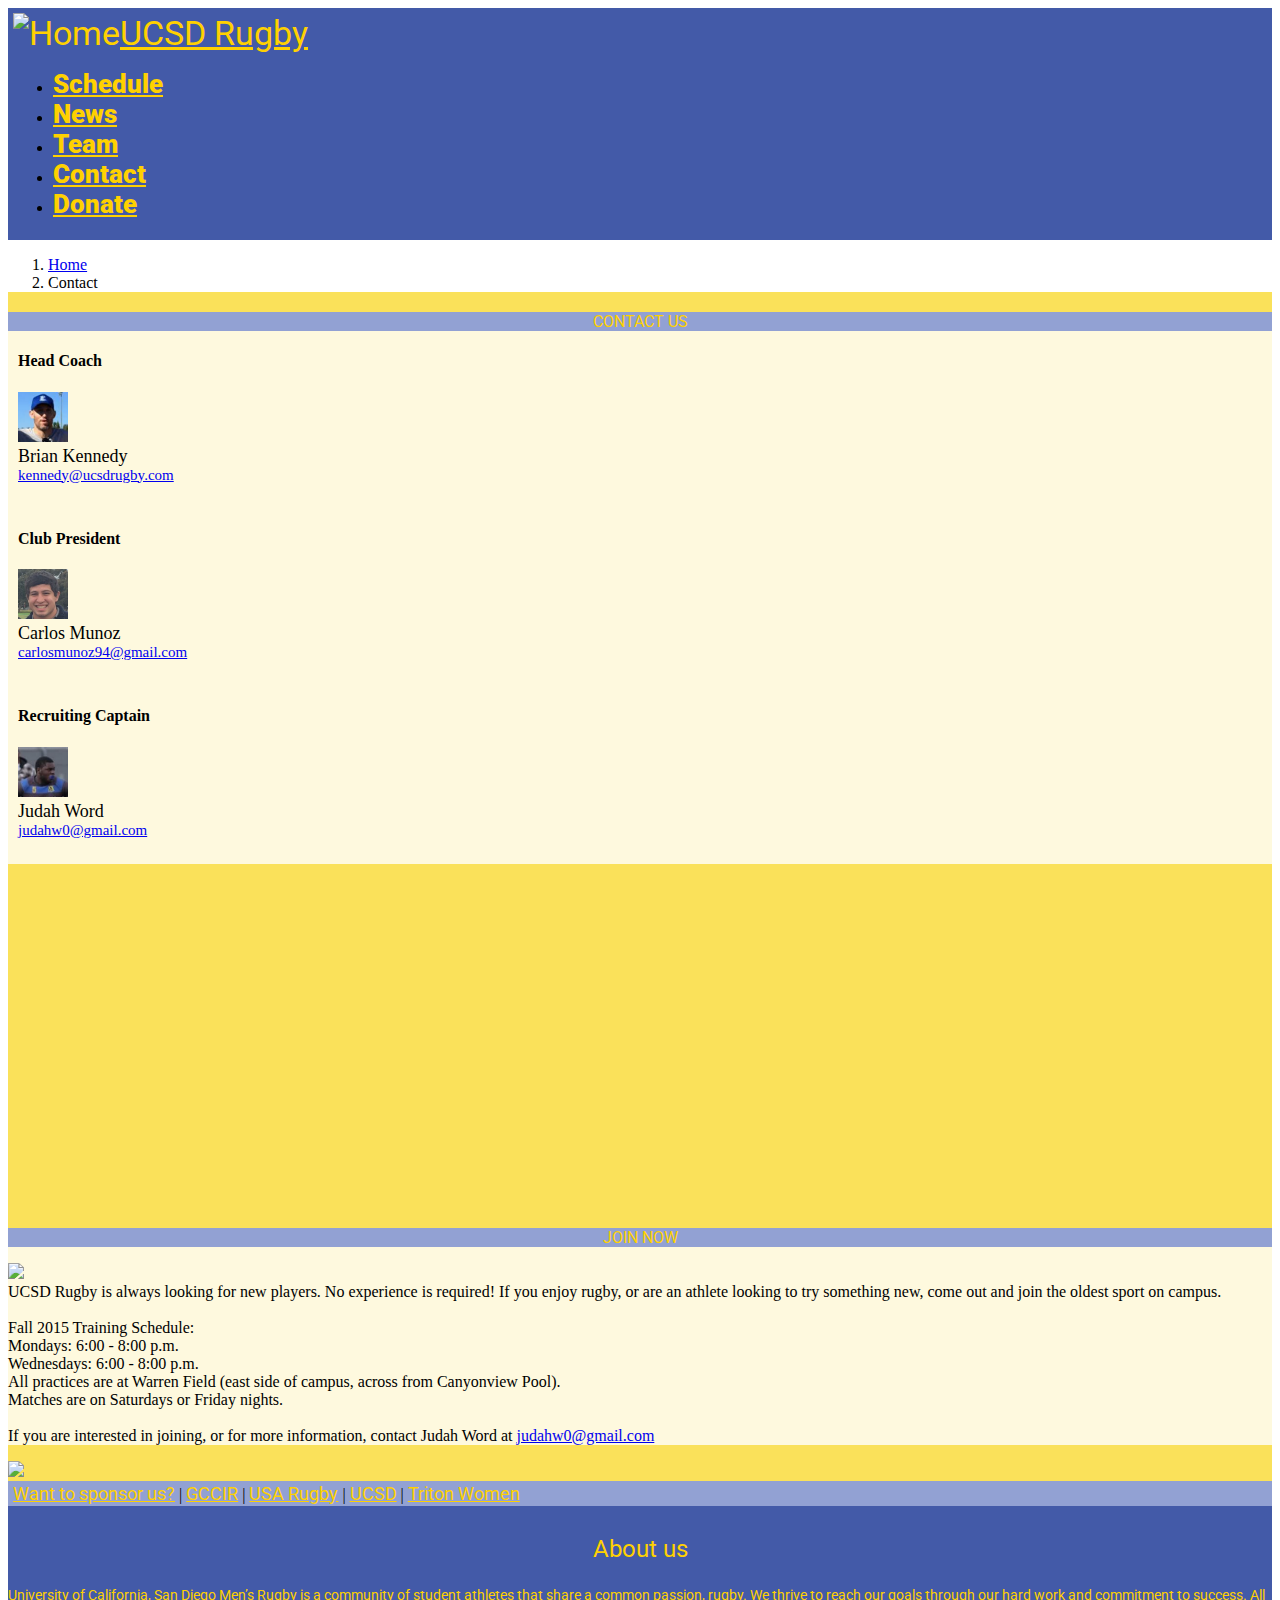
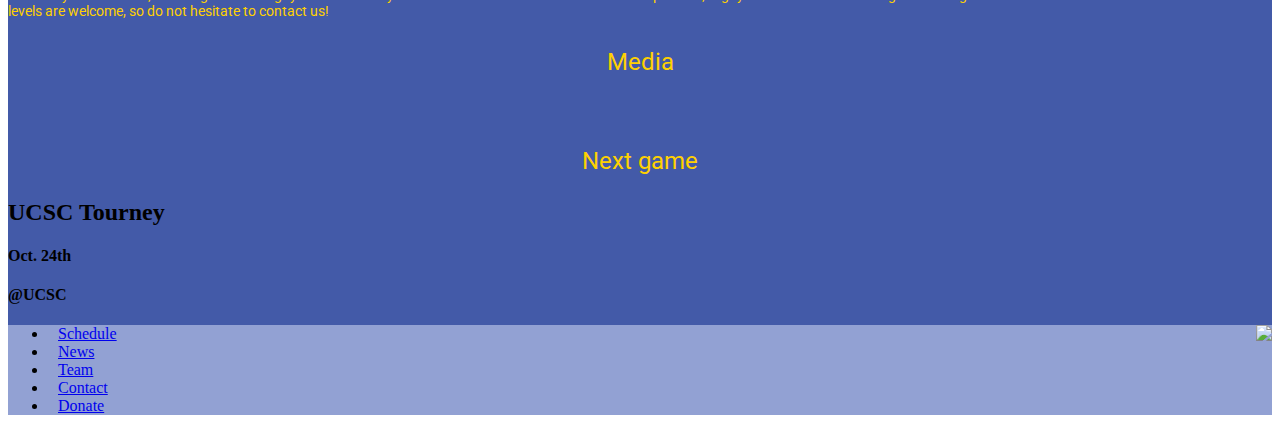
==== contact.html @ f321ee12 "uddate before UCSC tourney" ====
<!DOCTYPE html>
<html lang="en">
    <head>
        <meta charset="utf-8">
        <meta http-equiv="X-UA-Compatible" content="IE=edge">
        <meta name="viewport" content="width=device-width, initial-scale=1">
        <meta name="description" content="UCSD Rugby">
        <meta name="author" content="Pierre Karpov">
        <link rel="icon" href="./img/favicon.ico">
        
        <!-- CSS -->
        <link href="./css/main.css" rel="stylesheet">
        
        <!-- Bootstrap core CSS -->
        <link href="./css/bootstrap.min.css" rel="stylesheet">
        <link href="./css/contact.css" rel="stylesheet">
        
        <!-- Font Awesome icons-->
        <link rel="stylesheet" href="./css/font-awesome-4.2.0/css/font-awesome.min.css">
        
        <!-- Google fonts-->
        <link href='https://fonts.googleapis.com/css?family=Roboto:400,900italic' rel='stylesheet' type='text/css'>
        <title>UCSD Rugby</title>
    </head>
    <body>
        <!-- TOP NAV BAR -->
        <nav class="navbar navbar-default" id="main_nav_bar" role="navigation">
            <div class="container-fluid">
                <!-- bg color: style="background-color: #435AA8;" -->
                <div id="top_nav_top_row" class="row clearfix">
                    <a class="navbar-nav"  id="top_nav_logo_text" href="./index.html">
                        <img id="top_nav_logo" style="vertical-align:middle;" src="./img/ucsdLogoTransBig.gif" alt="Home"/>UCSD Rugby</a>

                    <div class="pull-right">
                        <ul class="nav navbar-nav">
                            <li><a class="nav_links_top active" href="./schedule.html">Schedule</a></li> 
                            <li><a class="nav_links_top" href="./news.html">News</a></li>
                            <li><a class="nav_links_top" href="./team.html">Team</a></li>
                            <li><a class="nav_links_top" href="./contact.html">Contact</a></li>
                            <li><a class="nav_links_top" target="_blank" href="http://www.active.com/donate/ucsdrugby">Donate</a></li>
                        </ul>
                    </div>
                </div>
            </div>
        </nav>
        
        <!-- BREADCRUMB -->
        
        <div class="container-fluid">
            <div class="row" style="height: 36px;">
                <div class="col-sm=12">
                    <ol id="breadcrsumb_bar" class="breadcrumb">
                        <li><a href="./index.html">Home</a></li>
                        <li class="active">Contact</li>
                    </ol>
                </div>
            </div>
        </div>
        
        <!-- MAIN DIV -->
        <div id="main_div" class="container-fluid">
            <div class="row">
                <!-- LEFT COL -->
                <div class="col-sm-3">
                    <div class="panel panel-default transparent_panel">
                        <div class="panel-heading panel_header_custom">CONTACT US</div>
                        <div class="panel-body">
                            <div class="container-fluid">
                                <div class="contact_div row">
                                    <div class="row contact_title"><h4><strong>Head Coach</strong></h4></div>
                                    <div class="col-sm-3 contact_pic_container">
                                        <img class="contact_pic" src="./img/kennedy_pic.png"/>
                                    </div>
                                    <div class="col-sm-9">
                                        <div class="row contact_name">Brian Kennedy</div>
                                        <div class="row contact_email"><a href="mailto:kennedy@ucsdrugby.com">kennedy@ucsdrugby.com</a></div>
                                    </div>
                                    
                                </div>
                                <div class="contact_div row">
                                    <div class="row contact_title"><h4><strong>Club President</strong></h4></div>
                                    <div class="col-sm-3 contact_pic_container">
                                        <img class="contact_pic" src="./img/carlos_pic.png"/>
                                    </div>
                                    <div class="col-sm-9">
                                        <div class="row contact_name">Carlos Munoz</div>
                                        <div class="row contact_email"><a href="mailto:carlosmunoz94@gmail.com">carlosmunoz94@gmail.com</a></div>
                                    </div>
                                    
                                </div>
                                <div class="contact_div row">
                                    <div class="row contact_title"><h4><strong>Recruiting Captain</strong></h4></div>
                                    <div class="col-sm-3 contact_pic_container">
                                        <img class="contact_pic" src="./img/judah_pic.png"/>
                                    </div>
                                    <div class="col-sm-9">
                                        <div class="row contact_name">Judah Word</div>
                                        <div class="row contact_email"><a href="mailto:judahw0@gmail.com">judahw0@gmail.com</a></div>
                                    </div>
                                </div>
                            </div>
                        </div>
                    </div>
                </div>
                <!-- MAIN COL -->
                <div class="col-sm-6">
                    <div class="row" id="contact_map">
                        <!--<img src="./img/map.png"/>-->
                        <iframe width="620" height="360" frameborder="0" style="border:0"
src="https://www.google.com/maps/embed/v1/place?q=Warren+Field,+Voigt+Drive,+La+Jolla,+CA,+United+States&key=AIzaSyDX2gKhzatdN5cWy50T5VkdsTJZK_wyHus" allowfullscreen></iframe>
                    </div>
                    <div class="row">
                        <div  class="panel panel-default transparent_panel" id="contact_how_to_join">
                            <div class="panel-heading panel_header_custom">JOIN NOW</div>
                            <div class="panel-body">
                                <p><img src="./img/lead_article_img.png"/><br/>UCSD Rugby is always looking for new players. No experience is required! If you enjoy rugby, or are an athlete looking to try something new, come out and join the oldest sport on campus.<br/><br/>
Fall 2015 Training Schedule:<br/>
Mondays: 6:00 - 8:00 p.m. <br/>
Wednesdays: 6:00 - 8:00 p.m. <br/>
All practices are at Warren Field (east side of campus, across from Canyonview Pool).<br/>
Matches are on Saturdays or Friday nights.<br/><br/>
If you are interested in joining, or for more information, contact Judah Word at <a href="mailto:judahw0@gmail.com">judahw0@gmail.com</a></p>
                            </div>
                        </div>
                    </div>
                </div>
                <!-- RIGHT COL -->
                <div class="col-sm-3" id="contact_right_col">
                    <img src="./img/GraduationMashup.png"/>
                </div>
            </div>
        </div>
        
        <!-- FOOTER -->
        <div id="footer" class="container-fluid">
            <div class="row" id="footer_links"><a href="mailto:carlosmunoz94@gmail.com">Want to sponsor us?</a>   |   <a href="http://gccir.com/GCCIR/">GCCIR</a>   |   <a href="http://www.usarugby.org">USA Rugby</a>   |   <a href="http://www.ucsd.edu">UCSD</a>   |   <a href="http://sportsclubs.ucsd.edu/sports/teams/rugbyw/">Triton Women</a> </div>
            <div class="row">
                <div class="col-sm-4">
                    <h3>About us</h3>
                    <p>University of California, San Diego Men’s Rugby is a community of student athletes that share a common passion, rugby. We thrive to reach our goals through our hard work and commitment to success. All levels are welcome, so do not hesitate to contact us!</p>
                </div>
                <div class="col-sm-4">
                    <h3>Media</h3>
                    <div id="social_media_div" class="col-sm-12"> <!-- TODO: link to social media -->
                        <a href="https://www.facebook.com/ucsdmenrugby?fref=ts">
                            <i class="fa fa-facebook-square fa-5x"></i>
                        </a>
                        <a href="https://twitter.com/ucsdmenrugby">
                            <i class="fa fa-twitter-square fa-5x"></i>
                        </a>
                        <a href="mailto:carlosmunoz94@gmail.com">
                            <i class="fa fa-envelope fa-5x"></i>
                        </a>
                        <a href="https://instagram.com/ucsdmenrugby/">
                            <i class="fa fa-instagram fa-5x"></i>
                        </a>
                    </div>
                </div>
                <div class="col-sm-4">
                    <h3>Next game</h3>
                    <div class="container-fluid">
                        <div class="row">
                            <div class="col-sm-8"> 
                                <h2>UCSC Tourney</h2>
                                <h4>Oct. 24th</h4>
                                <h4>@UCSC</h4>
                            </div>
                            <div id="fixuture_team_logo_bot" class="col-sm-4">
                                <img id="fixuture_team_logo_bot"  src="./img/UCSC.jpg"/>
                            </div>
                        </div>
                    </div>
                </div>
            </div>
            <div class="row">
                <!-- BOT NAV BAR -->
                <nav class="navbar navbar-default" id="bot_nav_bar" role="navigation">
                    <div class="container-fluid">
                        <!-- bg color: style="background-color: #435AA8;" -->
                        <div id="bot_nav_top_row" class="row clearfix">
                            <div class="pull-right">
                                <ul class="nav navbar-nav">
                                    <li><a href="./schedule.html">Schedule</a></li> 
                                    <li><a href="./news.html">News</a></li>
                                    <li><a href="./team.html">Team</a></li>
                                    <li><a href="./contact.html">Contact</a></li>
                                    <li><a target="_blank" href="http://www.active.com/donate/ucsdrugby">Donate</a></li>
                                </ul>
                            </div>
                        </div>
                    </div>
                </nav>
            </div>
        </div>
        
        <!-- Bootstrap core JavaScript
        ================================================== -->
        <!-- Placed at the end of the document so the pages load faster -->
        <script src="./js/jquery.js"></script>
        <script src="./js/bootstrap.min.js"></script>
    </body>
</html>
---- css/main.css ----
.nav_links_top {
    font-family: 'Roboto', sans-serif;
    color: #FFD100 !important;
    font-size: 26px;
    font-weight: 900;
}

.nav_links_top:hover {
    color: #FFB300 !important;
}


#top_nav_logo_text {
    font-family: 'Roboto', sans-serif;
    color: #FFD100 !important;
    font-size: 34px;
    font-weight: 1200;
}

#top_nav_logo_text:hover {
    text-decoration: none;
    color: #FFB300 !important;
}

#breadcrumb_bar {
    margin-bottom: 0px;
}

#main_nav_bar {
    border: none;
    margin: 0px;
}

#top_nav_top_row {
    padding: 5px;
    background-color: #435AA8;
}

#top_nav_logo {
    height: 50px;
    width: auto;
    float: left;
    overflow: hidden;
}

#main_div {
    margin: 0px;
    padding-top: 20px;
    background-color: #FAE15A ;
}

#fixuture_team_logo_top {
    padding: 0px;
}

#fixuture_team_logo_top img{
    height: 60px;
    width: auto;
    float: right;
    overflow: hidden;
}

.standings_points {
    text-align: right;
}

.standings_team_icon {
    height: 25px;
    width: auto;
    float: left;
    overflow: hidden;
    margin-right: 5px;
}

.contact_div {
    padding: 0px 10px 25px 10px;
}

.contact_pic_container {
    padding: 0px !important;
}
.contact_pic{
    overflow: hidden;
    height: 50px;
    width: auto;
    padding-left: 0px !important;
}

.contact_name {
    font-size: 18px;
}

.contact_email {
    font-size: 15px;
}

#map_img {
    width: 250px;
    height: auto;
    float: left;
    overflow: hidden;
    margin: 0px;
    padding-right: 15px;
}


#lead_article_home_page {
    margin-top: 20px;
}


#lead_article_home_page h1 {
    font-size: 40px;
    font-family: 'Roboto', sans-serif;
    font-weight: 900;
}

.lead_article_img_container {
    height: 200px;
    width: auto;
    overflow: hidden;
    float: right;
    margin: 10px;
}

#lead_article_p {
    font-size: 20px;
    font-family: 'Roboto', sans-serif;
}

#footer {
    background-color: #435AA8;
}

#footer h3 {
    color: #FFD100;
    font-family: 'Roboto', sans-serif;
    font-size: 24px;
    font-weight: normal;
    text-align: center;
    padding-top: 5px
}

#footer p {
    color: #FFD100;
    font-family: 'Roboto', sans-serif;
    font-size: 14px;
    font-weight: normal;
    
}

#footer_links {
    background-color: #92A1D3;
    padding: 2px 5px 2px 5px;
}

#footer_links a {
    color: #FFD100;
    font-family: 'Roboto', sans-serif;
    font-size: 18px;
    font-weight: normal;
}

#footer_links a:hover {
    color: #FFB300;
    text-decoration: none !important;
}

#social_media_div {
    padding-left: 50px;
}

#social_media_div i {
    margin: 5px;
    color: #FFD100;
}

#social_media_div i:hover {
    color: #FFB300;
    text-decoration: none !important;
}

#bot_nav_bar {
    margin-bottom: 0px;
    border: none;
    background-color: #92A1D3;
}

#bot_nav_top_row {
    padding: 0px;
    background-color: #92A1D3;
}

#bot_nav_top_row a {
    padding: 10px;
}

#fixuture_team_logo_bot {
    padding: 0px;
}

#fixuture_team_logo_bot img {
    height: 100px;
    width: auto;
    float: right;
    overflow: hidden;
}

.transparent_panel {
    background-color:rgba(255,255,255,0.8) !important;
}

.panel_header_custom {
    background-color: #92A1D3 !important;
    font-family: 'Roboto', sans-serif;
    color: #FFD100 !important;
    font-size: 16px;
    font-weight: 400;
    text-align: center;
}
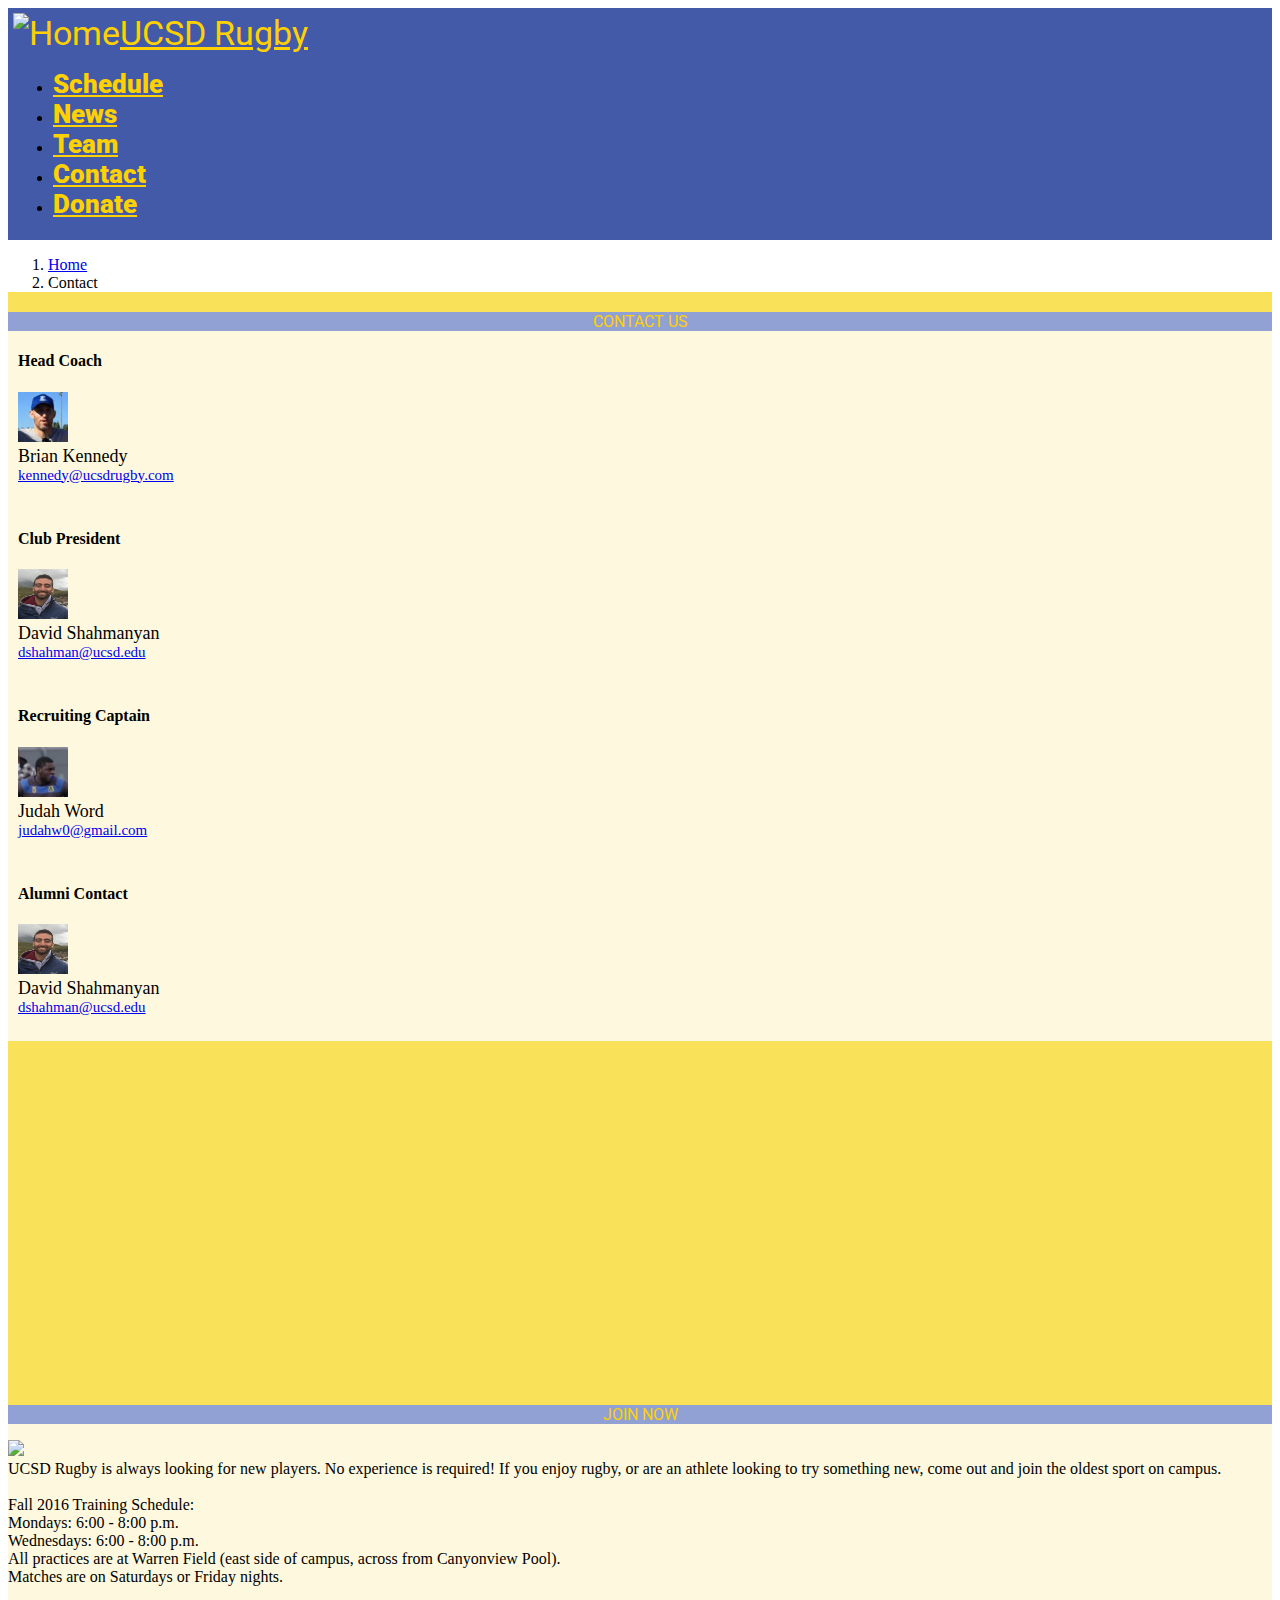
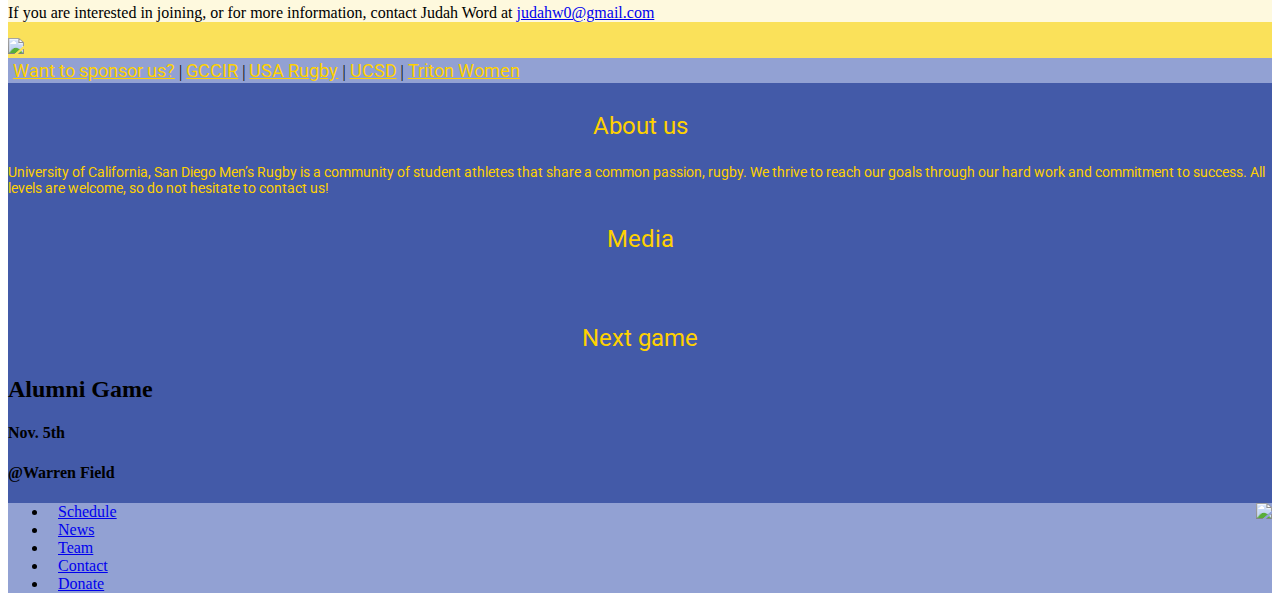
==== commit f25f9201: "updated before alumni game 11/05/16" ====
--- a/contact.html
+++ b/contact.html
@@ -1,203 +1,217 @@
-
 <!DOCTYPE html>
 <html lang="en">
-    <head>
-        <meta charset="utf-8">
-        <meta http-equiv="X-UA-Compatible" content="IE=edge">
-        <meta name="viewport" content="width=device-width, initial-scale=1">
-        <meta name="description" content="UCSD Rugby">
-        <meta name="author" content="Pierre Karpov">
-        <link rel="icon" href="./img/favicon.ico">
-        
-        <!-- CSS -->
-        <link href="./css/main.css" rel="stylesheet">
-        
-        <!-- Bootstrap core CSS -->
-        <link href="./css/bootstrap.min.css" rel="stylesheet">
-        <link href="./css/contact.css" rel="stylesheet">
-        
-        <!-- Font Awesome icons-->
-        <link rel="stylesheet" href="./css/font-awesome-4.2.0/css/font-awesome.min.css">
-        
-        <!-- Google fonts-->
-        <link href='https://fonts.googleapis.com/css?family=Roboto:400,900italic' rel='stylesheet' type='text/css'>
-        <title>UCSD Rugby</title>
-    </head>
-    <body>
-        <!-- TOP NAV BAR -->
-        <nav class="navbar navbar-default" id="main_nav_bar" role="navigation">
-            <div class="container-fluid">
-                <!-- bg color: style="background-color: #435AA8;" -->
-                <div id="top_nav_top_row" class="row clearfix">
-                    <a class="navbar-nav"  id="top_nav_logo_text" href="./index.html">
-                        <img id="top_nav_logo" style="vertical-align:middle;" src="./img/ucsdLogoTransBig.gif" alt="Home"/>UCSD Rugby</a>
-
-                    <div class="pull-right">
-                        <ul class="nav navbar-nav">
-                            <li><a class="nav_links_top active" href="./schedule.html">Schedule</a></li> 
-                            <li><a class="nav_links_top" href="./news.html">News</a></li>
-                            <li><a class="nav_links_top" href="./team.html">Team</a></li>
-                            <li><a class="nav_links_top" href="./contact.html">Contact</a></li>
-                            <li><a class="nav_links_top" target="_blank" href="http://www.active.com/donate/ucsdrugby">Donate</a></li>
-                        </ul>
-                    </div>
-                </div>
-            </div>
-        </nav>
-        
-        <!-- BREADCRUMB -->
-        
+
+<head>
+    <meta charset="utf-8">
+    <meta http-equiv="X-UA-Compatible" content="IE=edge">
+    <meta name="viewport" content="width=device-width, initial-scale=1">
+    <meta name="description" content="UCSD Rugby">
+    <meta name="author" content="Pierre Karpov">
+    <link rel="icon" href="./img/favicon.ico">
+
+    <!-- CSS -->
+    <link href="./css/main.css" rel="stylesheet">
+
+    <!-- Bootstrap core CSS -->
+    <link href="./css/bootstrap.min.css" rel="stylesheet">
+    <link href="./css/contact.css" rel="stylesheet">
+
+    <!-- Font Awesome icons-->
+    <link rel="stylesheet" href="./css/font-awesome-4.2.0/css/font-awesome.min.css">
+
+    <!-- Google fonts-->
+    <link href='https://fonts.googleapis.com/css?family=Roboto:400,900italic' rel='stylesheet' type='text/css'>
+    <title>UCSD Rugby</title>
+</head>
+
+<body>
+    <!-- TOP NAV BAR -->
+    <nav class="navbar navbar-default" id="main_nav_bar" role="navigation">
         <div class="container-fluid">
-            <div class="row" style="height: 36px;">
-                <div class="col-sm=12">
-                    <ol id="breadcrsumb_bar" class="breadcrumb">
-                        <li><a href="./index.html">Home</a></li>
-                        <li class="active">Contact</li>
-                    </ol>
-                </div>
-            </div>
-        </div>
-        
-        <!-- MAIN DIV -->
-        <div id="main_div" class="container-fluid">
-            <div class="row">
-                <!-- LEFT COL -->
-                <div class="col-sm-3">
-                    <div class="panel panel-default transparent_panel">
-                        <div class="panel-heading panel_header_custom">CONTACT US</div>
+            <!-- bg color: style="background-color: #435AA8;" -->
+            <div id="top_nav_top_row" class="row clearfix">
+                <a class="navbar-nav" id="top_nav_logo_text" href="./index.html">
+                    <img id="top_nav_logo" style="vertical-align:middle;" src="./img/ucsdLogoTransBig.gif" alt="Home" />UCSD Rugby</a>
+
+                <div class="pull-right">
+                    <ul class="nav navbar-nav">
+                        <li><a class="nav_links_top active" href="./schedule.html">Schedule</a></li>
+                        <li><a class="nav_links_top" href="./news.html">News</a></li>
+                        <li><a class="nav_links_top" href="./team.html">Team</a></li>
+                        <li><a class="nav_links_top" href="./contact.html">Contact</a></li>
+                        <li><a class="nav_links_top" target="_blank" href="http://www.active.com/donate/ucsdrugby">Donate</a></li>
+                    </ul>
+                </div>
+            </div>
+        </div>
+    </nav>
+
+    <!-- BREADCRUMB -->
+
+    <div class="container-fluid">
+        <div class="row" style="height: 36px;">
+            <div class="col-sm=12">
+                <ol id="breadcrsumb_bar" class="breadcrumb">
+                    <li><a href="./index.html">Home</a></li>
+                    <li class="active">Contact</li>
+                </ol>
+            </div>
+        </div>
+    </div>
+
+    <!-- MAIN DIV -->
+    <div id="main_div" class="container-fluid">
+        <div class="row">
+            <!-- LEFT COL -->
+            <div class="col-sm-3">
+                <div class="panel panel-default transparent_panel">
+                    <div class="panel-heading panel_header_custom">CONTACT US</div>
+                    <div class="panel-body">
+                        <div class="container-fluid">
+                            <div class="contact_div row">
+                                <div class="row contact_title">
+                                    <h4><strong>Head Coach</strong></h4></div>
+                                <div class="col-sm-3 contact_pic_container">
+                                    <img class="contact_pic" src="./img/kennedy_pic.png" />
+                                </div>
+                                <div class="col-sm-9">
+                                    <div class="row contact_name">Brian Kennedy</div>
+                                    <div class="row contact_email"><a href="mailto:kennedy@ucsdrugby.com">kennedy@ucsdrugby.com</a></div>
+                                </div>
+
+                            </div>
+                            <div class="contact_div row">
+                                <div class="row contact_title">
+                                    <h4><strong>Club President</strong></h4></div>
+                                <div class="col-sm-3 contact_pic_container">
+                                    <img class="contact_pic" src="./img/david_profile.png" />
+                                </div>
+                                <div class="col-sm-9">
+                                    <div class="row contact_name">David Shahmanyan</div>
+                                    <div class="row contact_email"><a href="mailto:dshahman@ucsd.edu">dshahman@ucsd.edu</a></div>
+                                </div>
+
+                            </div>
+                            <div class="contact_div row">
+                                <div class="row contact_title">
+                                    <h4><strong>Recruiting Captain</strong></h4></div>
+                                <div class="col-sm-3 contact_pic_container">
+                                    <img class="contact_pic" src="./img/judah_pic.png" />
+                                </div>
+                                <div class="col-sm-9">
+                                    <div class="row contact_name">Judah Word</div>
+                                    <div class="row contact_email"><a href="mailto:judahw0@gmail.com">judahw0@gmail.com</a></div>
+                                </div>
+                            </div>
+                            <div class="contact_div row">
+                                <div class="row contact_title">
+                                    <h4><strong>Alumni Contact</strong></h4></div>
+                                <div class="col-sm-3 contact_pic_container">
+                                    <img class="contact_pic" src="./img/david_profile.png" />
+                                </div>
+                                <div class="col-sm-9">
+                                    <div class="row contact_name">David Shahmanyan</div>
+                                    <div class="row contact_email"><a href="mailto:dshahman@ucsd.edu">dshahman@ucsd.edu</a></div>
+                                </div>
+
+                            </div>
+                        </div>
+                    </div>
+                </div>
+            </div>
+            <!-- MAIN COL -->
+            <div class="col-sm-6">
+                <div class="row" id="contact_map">
+                    <!--<img src="./img/map.png"/>-->
+                    <iframe width="620" height="360" frameborder="0" style="border:0" src="https://www.google.com/maps/embed/v1/place?q=Warren+Field,+Voigt+Drive,+La+Jolla,+CA,+United+States&key=AIzaSyDX2gKhzatdN5cWy50T5VkdsTJZK_wyHus" allowfullscreen></iframe>
+                </div>
+                <div class="row">
+                    <div class="panel panel-default transparent_panel" id="contact_how_to_join">
+                        <div class="panel-heading panel_header_custom">JOIN NOW</div>
                         <div class="panel-body">
-                            <div class="container-fluid">
-                                <div class="contact_div row">
-                                    <div class="row contact_title"><h4><strong>Head Coach</strong></h4></div>
-                                    <div class="col-sm-3 contact_pic_container">
-                                        <img class="contact_pic" src="./img/kennedy_pic.png"/>
-                                    </div>
-                                    <div class="col-sm-9">
-                                        <div class="row contact_name">Brian Kennedy</div>
-                                        <div class="row contact_email"><a href="mailto:kennedy@ucsdrugby.com">kennedy@ucsdrugby.com</a></div>
-                                    </div>
-                                    
-                                </div>
-                                <div class="contact_div row">
-                                    <div class="row contact_title"><h4><strong>Club President</strong></h4></div>
-                                    <div class="col-sm-3 contact_pic_container">
-                                        <img class="contact_pic" src="./img/carlos_pic.png"/>
-                                    </div>
-                                    <div class="col-sm-9">
-                                        <div class="row contact_name">Carlos Munoz</div>
-                                        <div class="row contact_email"><a href="mailto:carlosmunoz94@gmail.com">carlosmunoz94@gmail.com</a></div>
-                                    </div>
-                                    
-                                </div>
-                                <div class="contact_div row">
-                                    <div class="row contact_title"><h4><strong>Recruiting Captain</strong></h4></div>
-                                    <div class="col-sm-3 contact_pic_container">
-                                        <img class="contact_pic" src="./img/judah_pic.png"/>
-                                    </div>
-                                    <div class="col-sm-9">
-                                        <div class="row contact_name">Judah Word</div>
-                                        <div class="row contact_email"><a href="mailto:judahw0@gmail.com">judahw0@gmail.com</a></div>
-                                    </div>
-                                </div>
-                            </div>
-                        </div>
-                    </div>
-                </div>
-                <!-- MAIN COL -->
-                <div class="col-sm-6">
-                    <div class="row" id="contact_map">
-                        <!--<img src="./img/map.png"/>-->
-                        <iframe width="620" height="360" frameborder="0" style="border:0"
-src="https://www.google.com/maps/embed/v1/place?q=Warren+Field,+Voigt+Drive,+La+Jolla,+CA,+United+States&key=AIzaSyDX2gKhzatdN5cWy50T5VkdsTJZK_wyHus" allowfullscreen></iframe>
-                    </div>
+                            <p><img src="./img/lead_article_img.png" /><br/>UCSD Rugby is always looking for new players. No experience is required! If you enjoy rugby, or are an athlete looking to try something new, come out and join the oldest sport on
+                                campus.<br/><br/> Fall 2016 Training Schedule:<br/> Mondays: 6:00 - 8:00 p.m. <br/> Wednesdays: 6:00 - 8:00 p.m. <br/> All practices are at Warren Field (east side of campus, across from Canyonview Pool).<br/> Matches are
+                                on Saturdays or Friday nights.<br/><br/> If you are interested in joining, or for more information, contact Judah Word at <a href="mailto:judahw0@gmail.com">judahw0@gmail.com</a></p>
+                        </div>
+                    </div>
+                </div>
+            </div>
+            <!-- RIGHT COL -->
+            <div class="col-sm-3" id="contact_right_col">
+                <img src="./img/GraduationMashup.png" />
+            </div>
+        </div>
+    </div>
+
+    <!-- FOOTER -->
+    <div id="footer" class="container-fluid">
+        <div class="row" id="footer_links"><a href="mailto:carlosmunoz94@gmail.com">Want to sponsor us?</a> | <a href="http://gccir.com/GCCIR/">GCCIR</a> | <a href="http://www.usarugby.org">USA Rugby</a> | <a href="http://www.ucsd.edu">UCSD</a> | <a href="http://sportsclubs.ucsd.edu/sports/teams/rugbyw/">Triton Women</a>            </div>
+        <div class="row">
+            <div class="col-sm-4">
+                <h3>About us</h3>
+                <p>University of California, San Diego Men’s Rugby is a community of student athletes that share a common passion, rugby. We thrive to reach our goals through our hard work and commitment to success. All levels are welcome, so do not hesitate
+                    to contact us!</p>
+            </div>
+            <div class="col-sm-4">
+                <h3>Media</h3>
+                <div id="social_media_div" class="col-sm-12">
+                    <!-- TODO: link to social media -->
+                    <a href="https://www.facebook.com/ucsdmenrugby?fref=ts">
+                        <i class="fa fa-facebook-square fa-5x"></i>
+                    </a>
+                    <a href="https://twitter.com/ucsdmenrugby">
+                        <i class="fa fa-twitter-square fa-5x"></i>
+                    </a>
+                    <a href="mailto:carlosmunoz94@gmail.com">
+                        <i class="fa fa-envelope fa-5x"></i>
+                    </a>
+                    <a href="https://instagram.com/ucsdmenrugby/">
+                        <i class="fa fa-instagram fa-5x"></i>
+                    </a>
+                </div>
+            </div>
+            <div class="col-sm-4">
+                <h3>Next game</h3>
+                <div class="container-fluid">
                     <div class="row">
-                        <div  class="panel panel-default transparent_panel" id="contact_how_to_join">
-                            <div class="panel-heading panel_header_custom">JOIN NOW</div>
-                            <div class="panel-body">
-                                <p><img src="./img/lead_article_img.png"/><br/>UCSD Rugby is always looking for new players. No experience is required! If you enjoy rugby, or are an athlete looking to try something new, come out and join the oldest sport on campus.<br/><br/>
-Fall 2015 Training Schedule:<br/>
-Mondays: 6:00 - 8:00 p.m. <br/>
-Wednesdays: 6:00 - 8:00 p.m. <br/>
-All practices are at Warren Field (east side of campus, across from Canyonview Pool).<br/>
-Matches are on Saturdays or Friday nights.<br/><br/>
-If you are interested in joining, or for more information, contact Judah Word at <a href="mailto:judahw0@gmail.com">judahw0@gmail.com</a></p>
-                            </div>
-                        </div>
-                    </div>
-                </div>
-                <!-- RIGHT COL -->
-                <div class="col-sm-3" id="contact_right_col">
-                    <img src="./img/GraduationMashup.png"/>
-                </div>
-            </div>
-        </div>
-        
-        <!-- FOOTER -->
-        <div id="footer" class="container-fluid">
-            <div class="row" id="footer_links"><a href="mailto:carlosmunoz94@gmail.com">Want to sponsor us?</a>   |   <a href="http://gccir.com/GCCIR/">GCCIR</a>   |   <a href="http://www.usarugby.org">USA Rugby</a>   |   <a href="http://www.ucsd.edu">UCSD</a>   |   <a href="http://sportsclubs.ucsd.edu/sports/teams/rugbyw/">Triton Women</a> </div>
-            <div class="row">
-                <div class="col-sm-4">
-                    <h3>About us</h3>
-                    <p>University of California, San Diego Men’s Rugby is a community of student athletes that share a common passion, rugby. We thrive to reach our goals through our hard work and commitment to success. All levels are welcome, so do not hesitate to contact us!</p>
-                </div>
-                <div class="col-sm-4">
-                    <h3>Media</h3>
-                    <div id="social_media_div" class="col-sm-12"> <!-- TODO: link to social media -->
-                        <a href="https://www.facebook.com/ucsdmenrugby?fref=ts">
-                            <i class="fa fa-facebook-square fa-5x"></i>
-                        </a>
-                        <a href="https://twitter.com/ucsdmenrugby">
-                            <i class="fa fa-twitter-square fa-5x"></i>
-                        </a>
-                        <a href="mailto:carlosmunoz94@gmail.com">
-                            <i class="fa fa-envelope fa-5x"></i>
-                        </a>
-                        <a href="https://instagram.com/ucsdmenrugby/">
-                            <i class="fa fa-instagram fa-5x"></i>
-                        </a>
-                    </div>
-                </div>
-                <div class="col-sm-4">
-                    <h3>Next game</h3>
-                    <div class="container-fluid">
-                        <div class="row">
-                            <div class="col-sm-8"> 
-                                <h2>UCSC Tourney</h2>
-                                <h4>Oct. 24th</h4>
-                                <h4>@UCSC</h4>
-                            </div>
-                            <div id="fixuture_team_logo_bot" class="col-sm-4">
-                                <img id="fixuture_team_logo_bot"  src="./img/UCSC.jpg"/>
-                            </div>
-                        </div>
-                    </div>
-                </div>
-            </div>
-            <div class="row">
-                <!-- BOT NAV BAR -->
-                <nav class="navbar navbar-default" id="bot_nav_bar" role="navigation">
-                    <div class="container-fluid">
-                        <!-- bg color: style="background-color: #435AA8;" -->
-                        <div id="bot_nav_top_row" class="row clearfix">
-                            <div class="pull-right">
-                                <ul class="nav navbar-nav">
-                                    <li><a href="./schedule.html">Schedule</a></li> 
-                                    <li><a href="./news.html">News</a></li>
-                                    <li><a href="./team.html">Team</a></li>
-                                    <li><a href="./contact.html">Contact</a></li>
-                                    <li><a target="_blank" href="http://www.active.com/donate/ucsdrugby">Donate</a></li>
-                                </ul>
-                            </div>
-                        </div>
-                    </div>
-                </nav>
-            </div>
-        </div>
-        
-        <!-- Bootstrap core JavaScript
+                        <div class="col-sm-8">
+                            <h2>Alumni Game</h2>
+                            <h4>Nov. 5th</h4>
+                            <h4>@Warren Field</h4>
+                        </div>
+                        <div id="fixuture_team_logo_bot" class="col-sm-4">
+                            <img id="fixuture_team_logo_bot" src="./img/ucsdLogo.jpg" />
+                        </div>
+                    </div>
+                </div>
+            </div>
+        </div>
+        <div class="row">
+            <!-- BOT NAV BAR -->
+            <nav class="navbar navbar-default" id="bot_nav_bar" role="navigation">
+                <div class="container-fluid">
+                    <!-- bg color: style="background-color: #435AA8;" -->
+                    <div id="bot_nav_top_row" class="row clearfix">
+                        <div class="pull-right">
+                            <ul class="nav navbar-nav">
+                                <li><a href="./schedule.html">Schedule</a></li>
+                                <li><a href="./news.html">News</a></li>
+                                <li><a href="./team.html">Team</a></li>
+                                <li><a href="./contact.html">Contact</a></li>
+                                <li><a target="_blank" href="http://www.active.com/donate/ucsdrugby">Donate</a></li>
+                            </ul>
+                        </div>
+                    </div>
+                </div>
+            </nav>
+        </div>
+    </div>
+
+    <!-- Bootstrap core JavaScript
         ================================================== -->
-        <!-- Placed at the end of the document so the pages load faster -->
-        <script src="./js/jquery.js"></script>
-        <script src="./js/bootstrap.min.js"></script>
-    </body>
-</html>+    <!-- Placed at the end of the document so the pages load faster -->
+    <script src="./js/jquery.js"></script>
+    <script src="./js/bootstrap.min.js"></script>
+</body>
+
+</html>
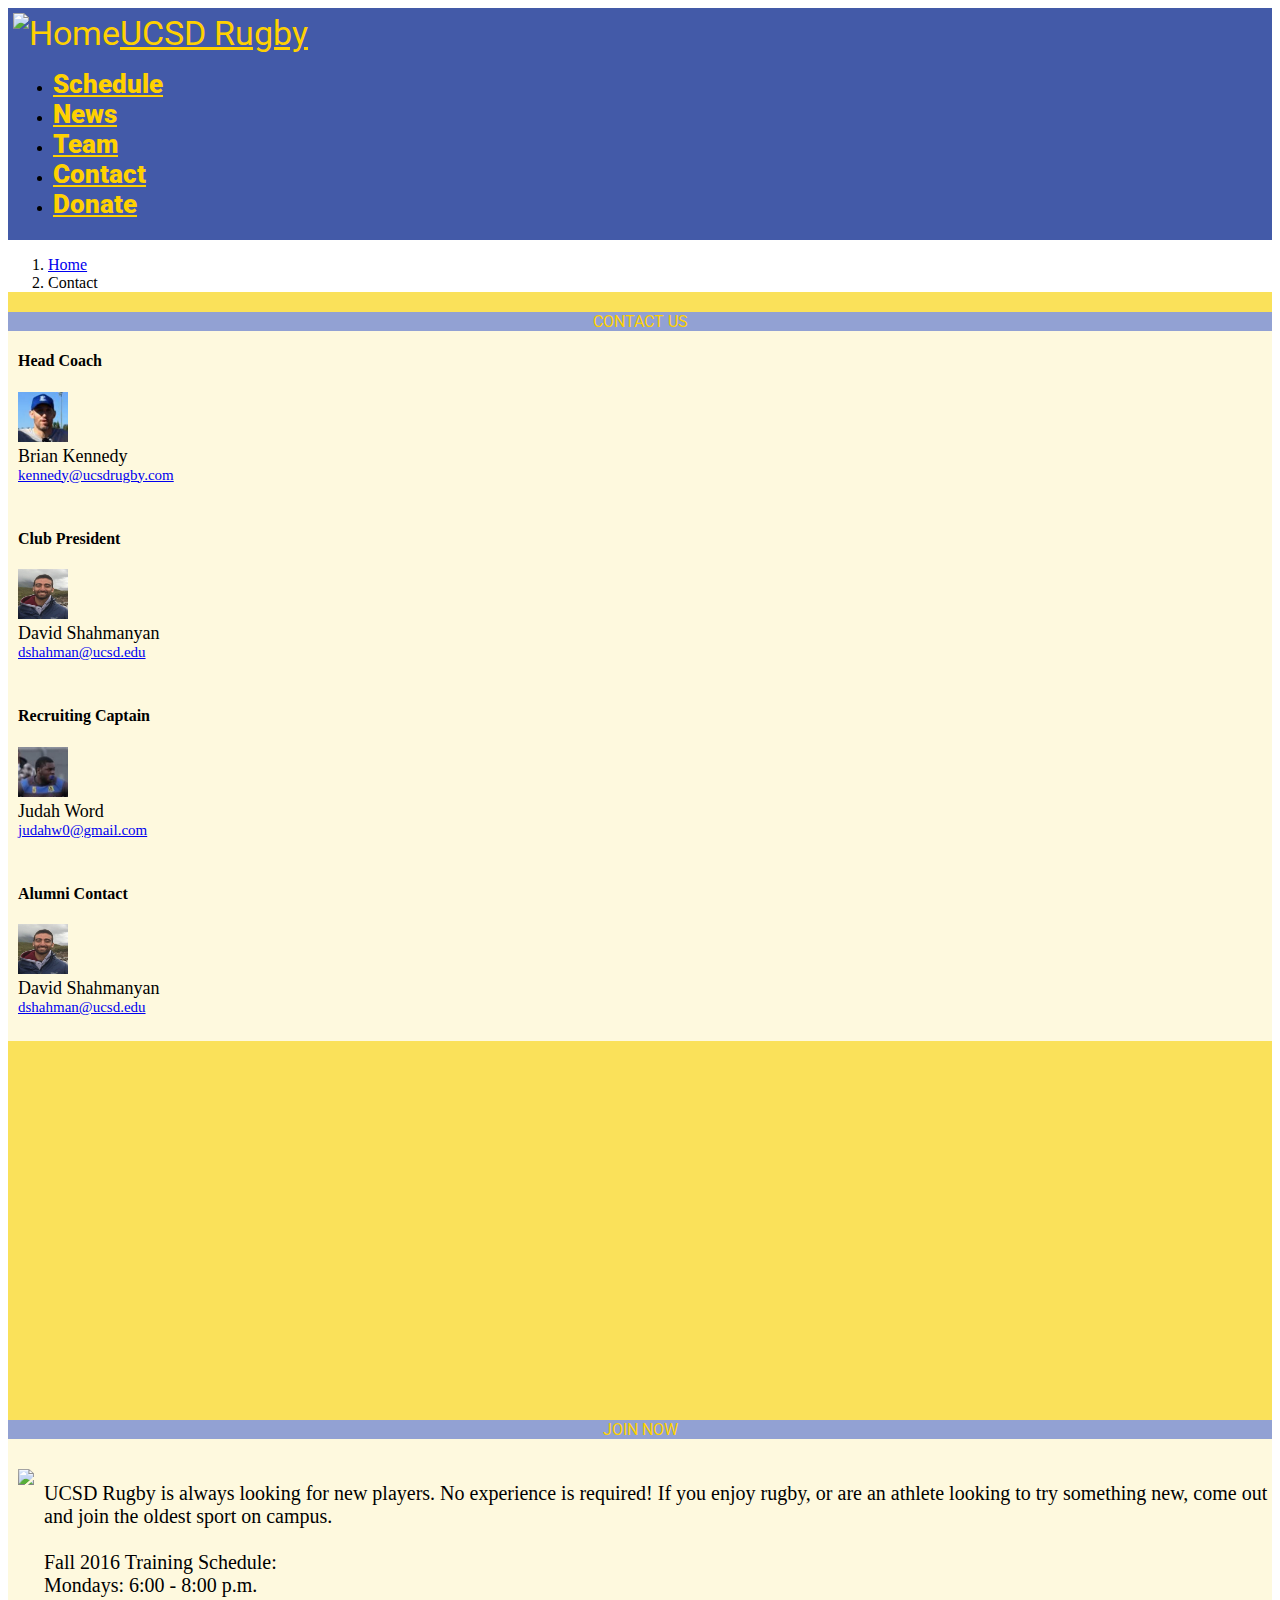
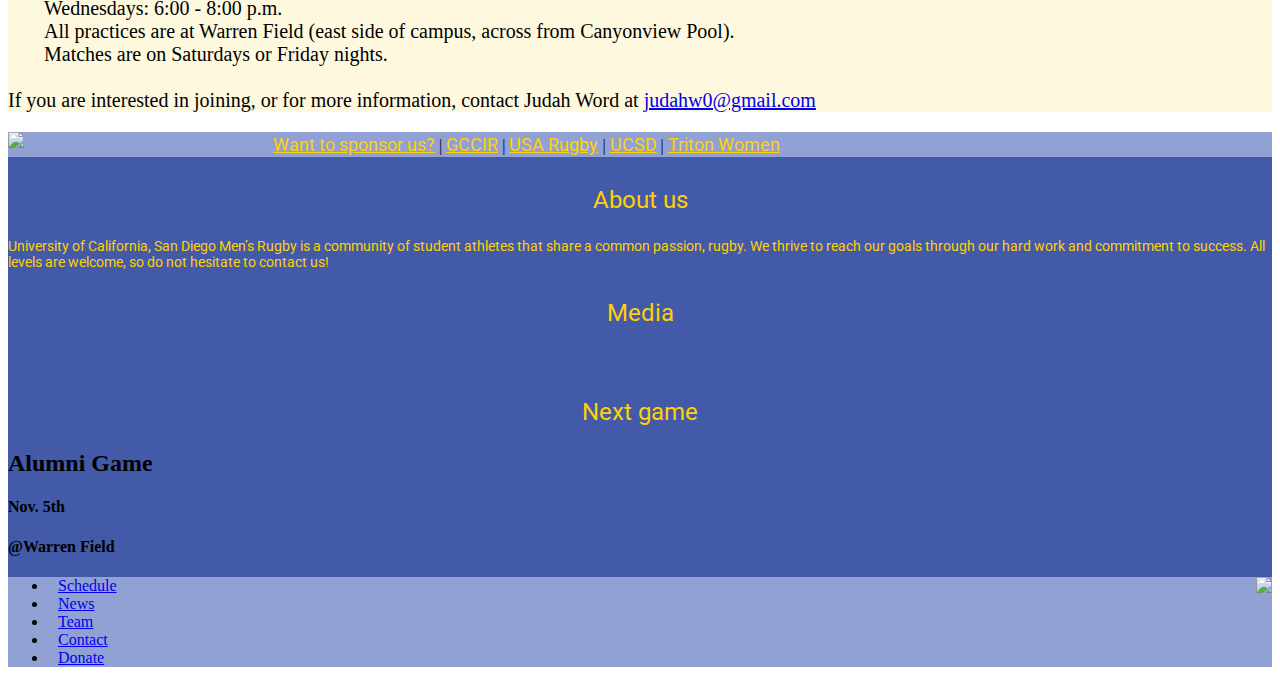
==== commit 48cc9e0e: "fixed google maps api" ====
--- a/contact.html
+++ b/contact.html
@@ -15,6 +15,7 @@
     <!-- Bootstrap core CSS -->
     <link href="./css/bootstrap.min.css" rel="stylesheet">
     <link href="./css/contact.css" rel="stylesheet">
+    <link href="./css/support.css" rel="stylesheet">
 
     <!-- Font Awesome icons-->
     <link rel="stylesheet" href="./css/font-awesome-4.2.0/css/font-awesome.min.css">
@@ -122,8 +123,10 @@
             <!-- MAIN COL -->
             <div class="col-sm-6">
                 <div class="row" id="contact_map">
-                    <!--<img src="./img/map.png"/>-->
-                    <iframe width="620" height="360" frameborder="0" style="border:0" src="https://www.google.com/maps/embed/v1/place?q=Warren+Field,+Voigt+Drive,+La+Jolla,+CA,+United+States&key=AIzaSyDX2gKhzatdN5cWy50T5VkdsTJZK_wyHus" allowfullscreen></iframe>
+                    <!-- <img src="./img/map.png"/> -->
+                    <iframe width="620" height="360" frameborder="0" style="border:0"
+src="https://www.google.com/maps/embed/v1/place?q=place_id:ChIJ38hmbNsG3IARfi7nU8h3vdI&key=AIzaSyDX2gKhzatdN5cWy50T5VkdsTJZK_wyHus" allowfullscreen></iframe>
+                    <!-- <iframe width="620" height="360" frameborder="0" style="border:0" src="https://www.google.com/maps/embed/v1/place?q=Warren+Field,+Voigt+Drive,+La+Jolla,+CA,+United+States&key=AIzaSyDX2gKhzatdN5cWy50T5VkdsTJZK_wyHus" allowfullscreen></iframe> -->
                 </div>
                 <div class="row">
                     <div class="panel panel-default transparent_panel" id="contact_how_to_join">
@@ -145,17 +148,15 @@
 
     <!-- FOOTER -->
     <div id="footer" class="container-fluid">
-        <div class="row" id="footer_links"><a href="mailto:carlosmunoz94@gmail.com">Want to sponsor us?</a> | <a href="http://gccir.com/GCCIR/">GCCIR</a> | <a href="http://www.usarugby.org">USA Rugby</a> | <a href="http://www.ucsd.edu">UCSD</a> | <a href="http://sportsclubs.ucsd.edu/sports/teams/rugbyw/">Triton Women</a>            </div>
+        <div class="row" id="footer_links"><a href="mailto:carlosmunoz94@gmail.com">Want to sponsor us?</a>   |   <a href="http://gccir.com/GCCIR/">GCCIR</a>   |   <a href="http://www.usarugby.org">USA Rugby</a>   |   <a href="http://www.ucsd.edu">UCSD</a>   |   <a href="http://sportsclubs.ucsd.edu/sports/teams/rugbyw/">Triton Women</a> </div>
         <div class="row">
             <div class="col-sm-4">
                 <h3>About us</h3>
-                <p>University of California, San Diego Men’s Rugby is a community of student athletes that share a common passion, rugby. We thrive to reach our goals through our hard work and commitment to success. All levels are welcome, so do not hesitate
-                    to contact us!</p>
+                <p>University of California, San Diego Men’s Rugby is a community of student athletes that share a common passion, rugby. We thrive to reach our goals through our hard work and commitment to success. All levels are welcome, so do not hesitate to contact us!</p>
             </div>
             <div class="col-sm-4">
                 <h3>Media</h3>
-                <div id="social_media_div" class="col-sm-12">
-                    <!-- TODO: link to social media -->
+                <div id="social_media_div" class="col-sm-12"> <!-- TODO: link to social media -->
                     <a href="https://www.facebook.com/ucsdmenrugby?fref=ts">
                         <i class="fa fa-facebook-square fa-5x"></i>
                     </a>
@@ -180,7 +181,7 @@
                             <h4>@Warren Field</h4>
                         </div>
                         <div id="fixuture_team_logo_bot" class="col-sm-4">
-                            <img id="fixuture_team_logo_bot" src="./img/ucsdLogo.jpg" />
+                            <img id="fixuture_team_logo_bot"  src="./img/ucsdLogo.jpg"/>
                         </div>
                     </div>
                 </div>
--- a/css/contact.css
+++ b/css/contact.css
@@ -0,0 +1,29 @@
+#contact_map {
+    margin-bottom: 15px;
+}
+
+#contact_map img {
+    width: 590px;
+    height: auto;
+    float: left;
+    overflow: hidden;
+}
+
+#contact_how_to_join p {
+    font-size: 20px;
+}
+
+#contact_how_to_join img {
+    height: 200px;
+    width: auto;
+    float: left;
+    overflow: hidden;
+    margin: 10px;
+}
+
+#contact_right_col img {
+    width: 265px;
+    height: auto;
+    float: left;
+    overflow: hidden;
+}
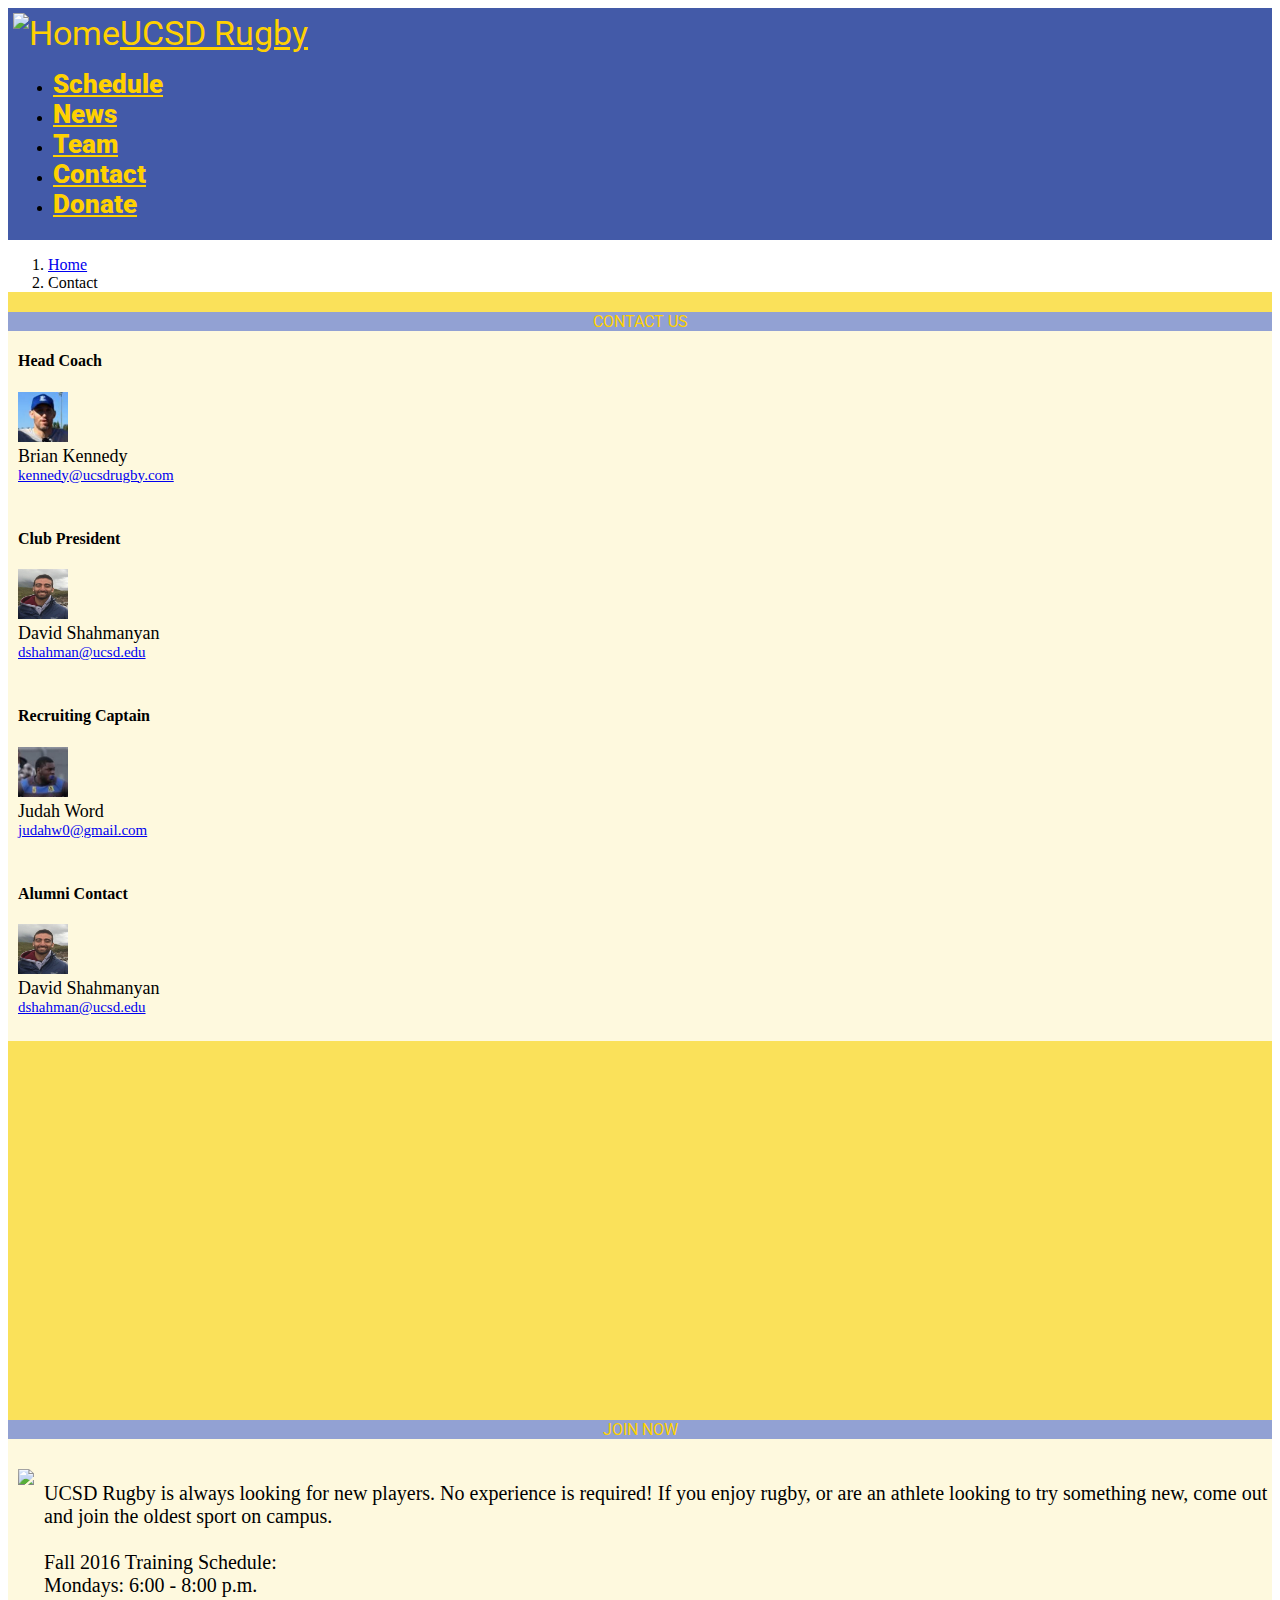
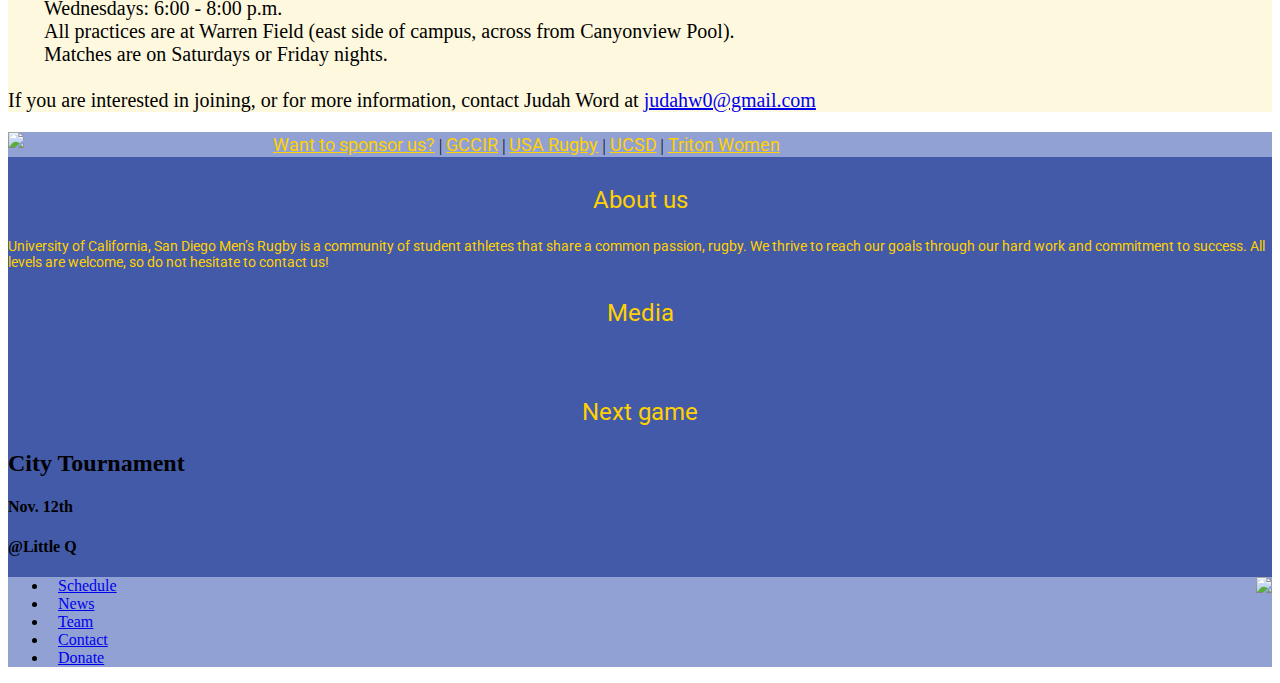
==== commit 13b45f2d: "updated before Armada game" ====
--- a/contact.html
+++ b/contact.html
@@ -176,12 +176,12 @@
                 <div class="container-fluid">
                     <div class="row">
                         <div class="col-sm-8">
-                            <h2>Alumni Game</h2>
-                            <h4>Nov. 5th</h4>
-                            <h4>@Warren Field</h4>
+                            <h2>City Tournament</h2>
+                            <h4>Nov. 12th</h4>
+                            <h4>@Little Q</h4>
                         </div>
                         <div id="fixuture_team_logo_bot" class="col-sm-4">
-                            <img id="fixuture_team_logo_bot"  src="./img/ucsdLogo.jpg"/>
+                            <img id="fixuture_team_logo_bot"  src="./img/CityChampionship.jpg"/>
                         </div>
                     </div>
                 </div>
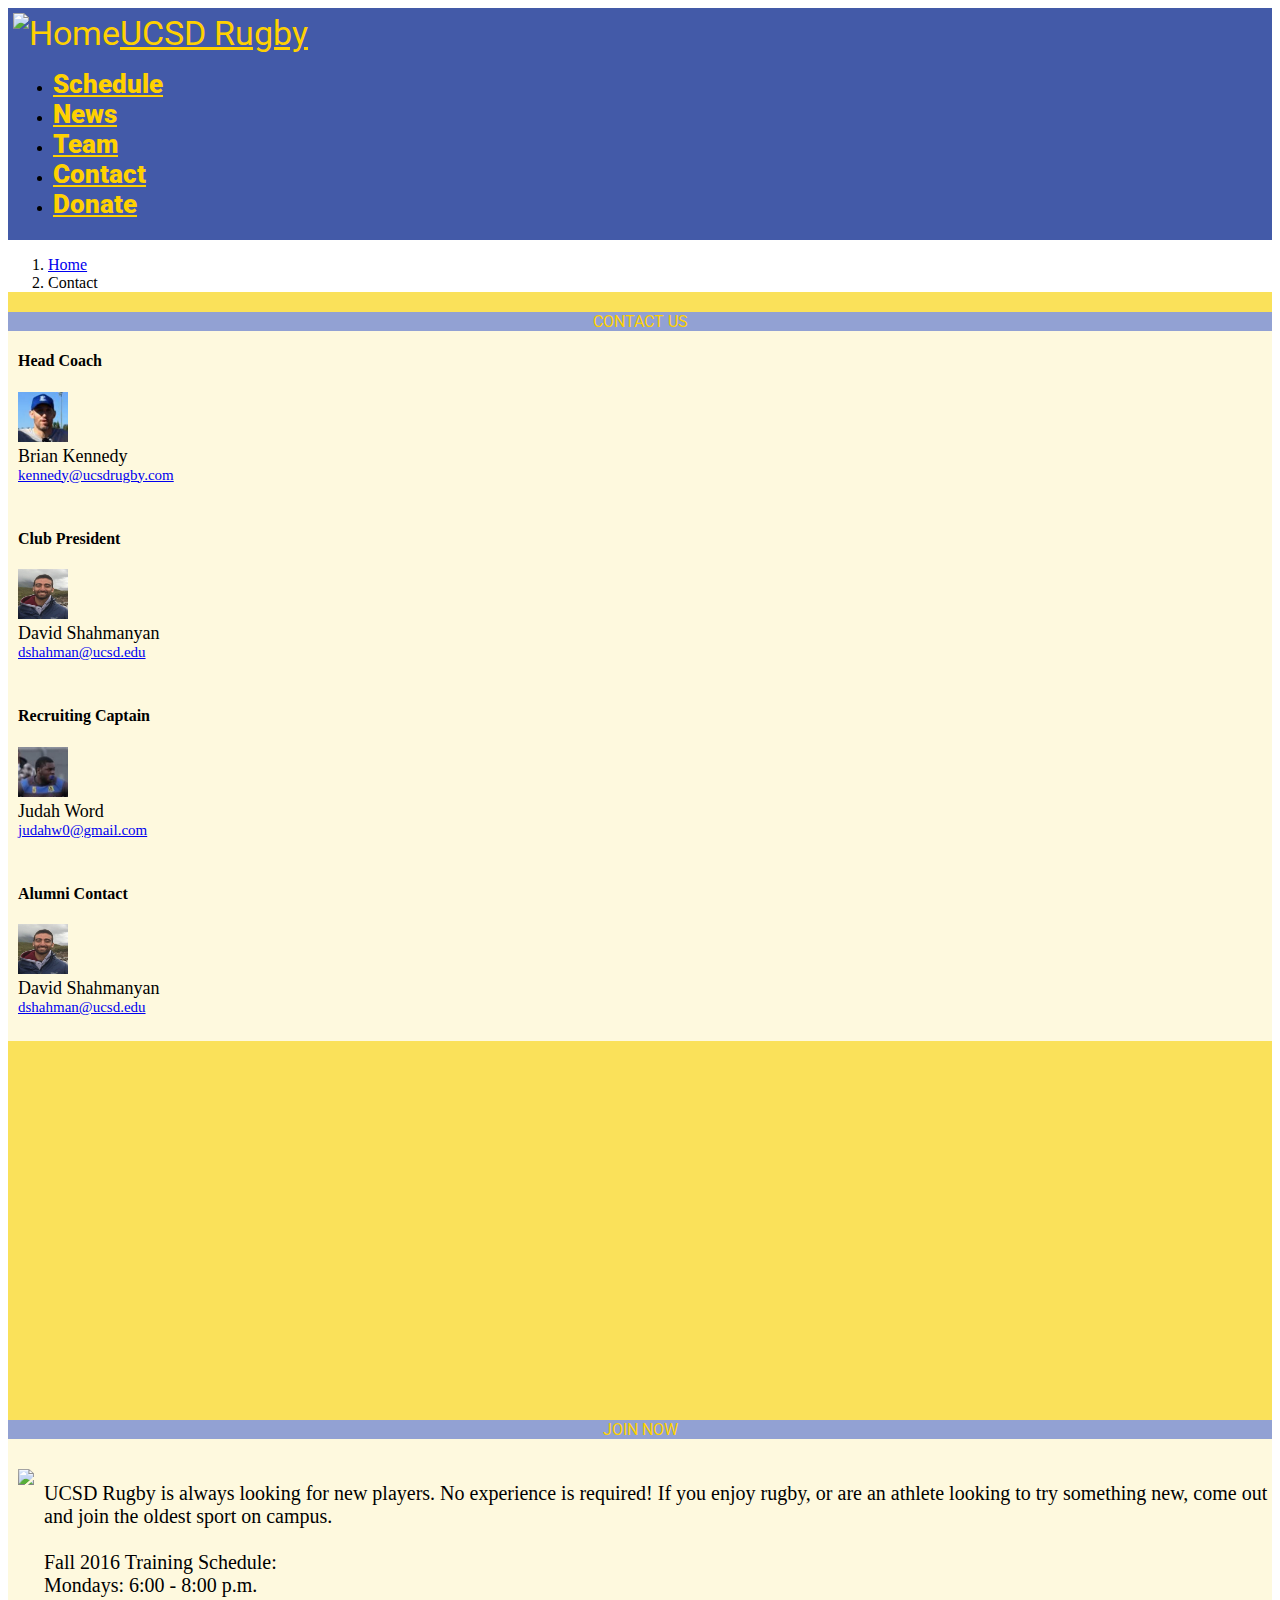
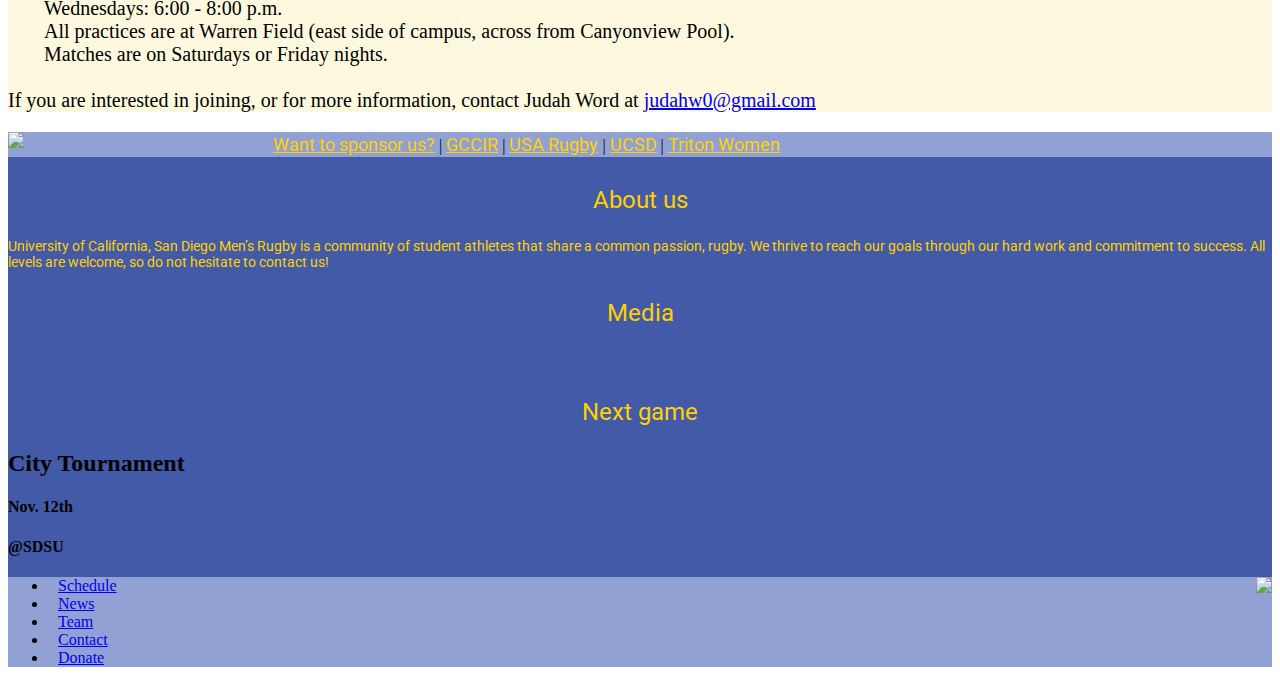
==== commit 30813a29: "city tournament location updated" ====
--- a/contact.html
+++ b/contact.html
@@ -178,7 +178,7 @@
                         <div class="col-sm-8">
                             <h2>City Tournament</h2>
                             <h4>Nov. 12th</h4>
-                            <h4>@Little Q</h4>
+                            <h4>@SDSU</h4>
                         </div>
                         <div id="fixuture_team_logo_bot" class="col-sm-4">
                             <img id="fixuture_team_logo_bot"  src="./img/CityChampionship.jpg"/>
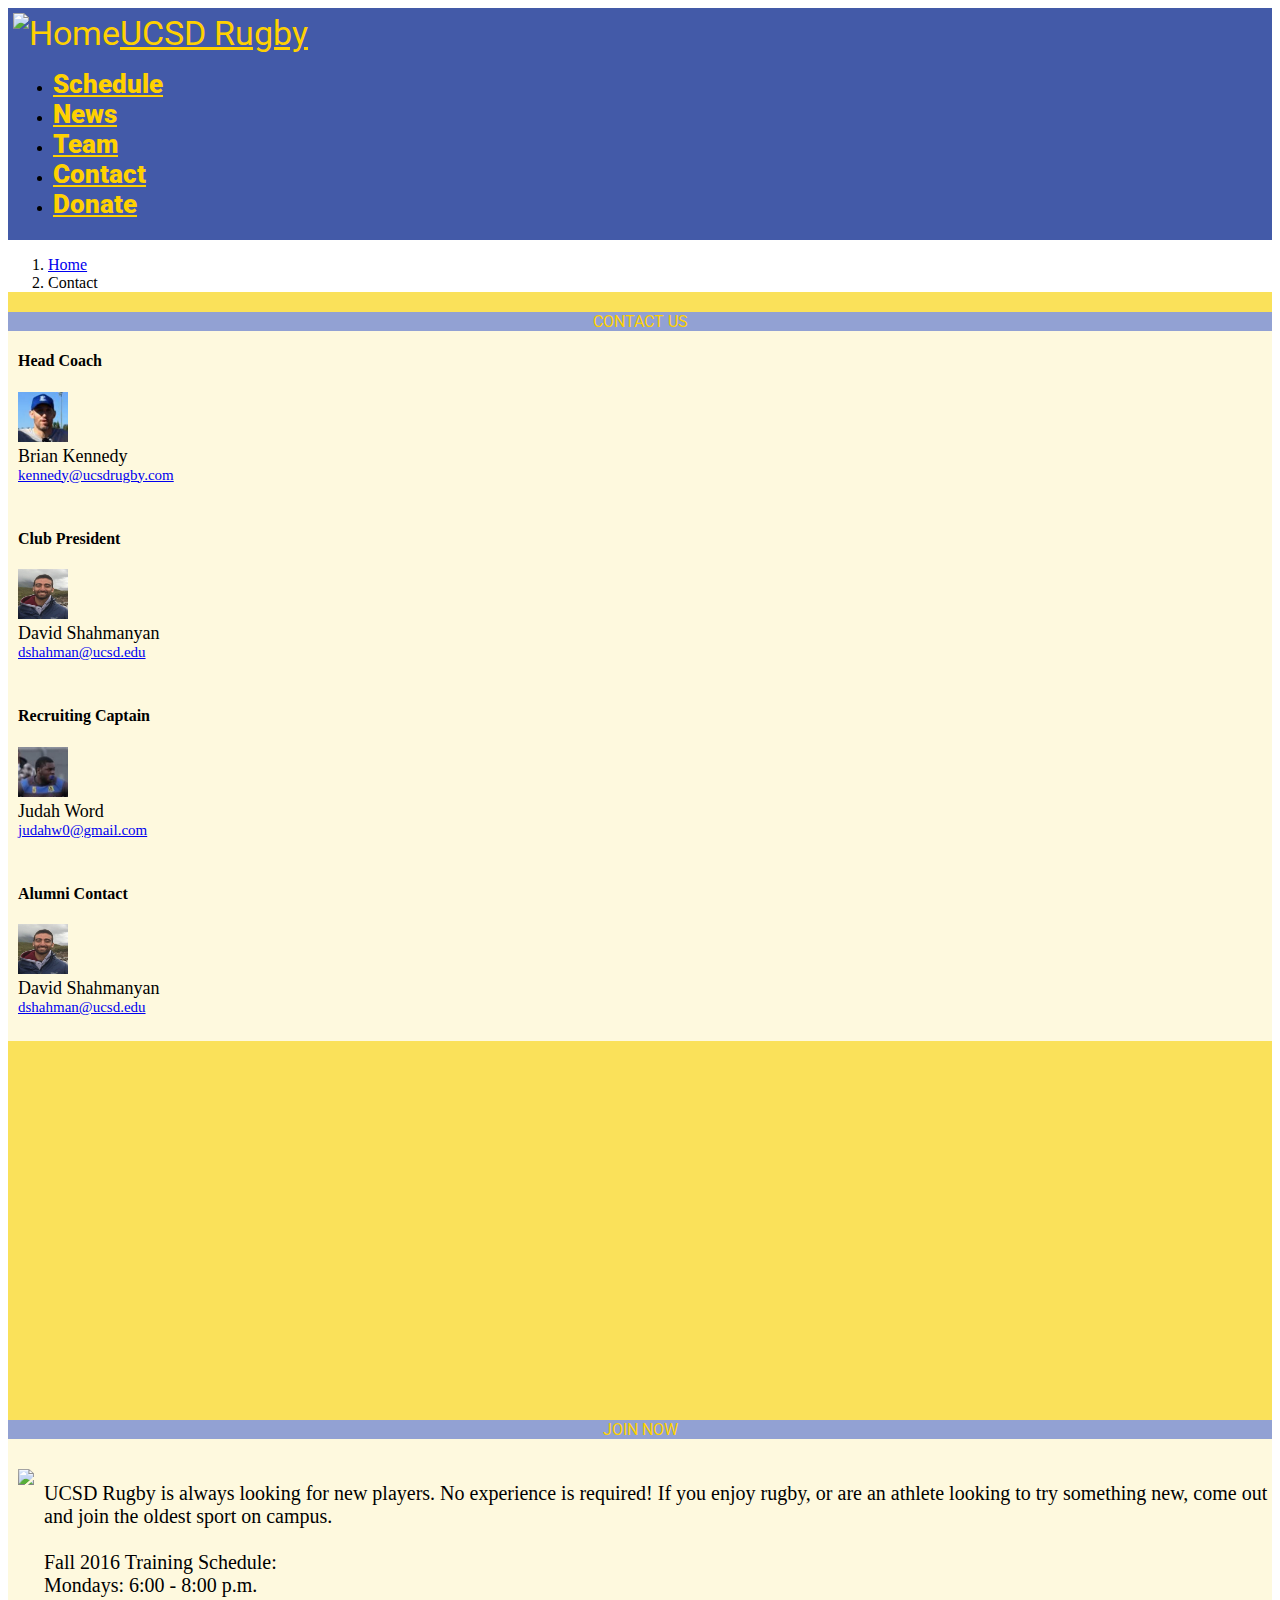
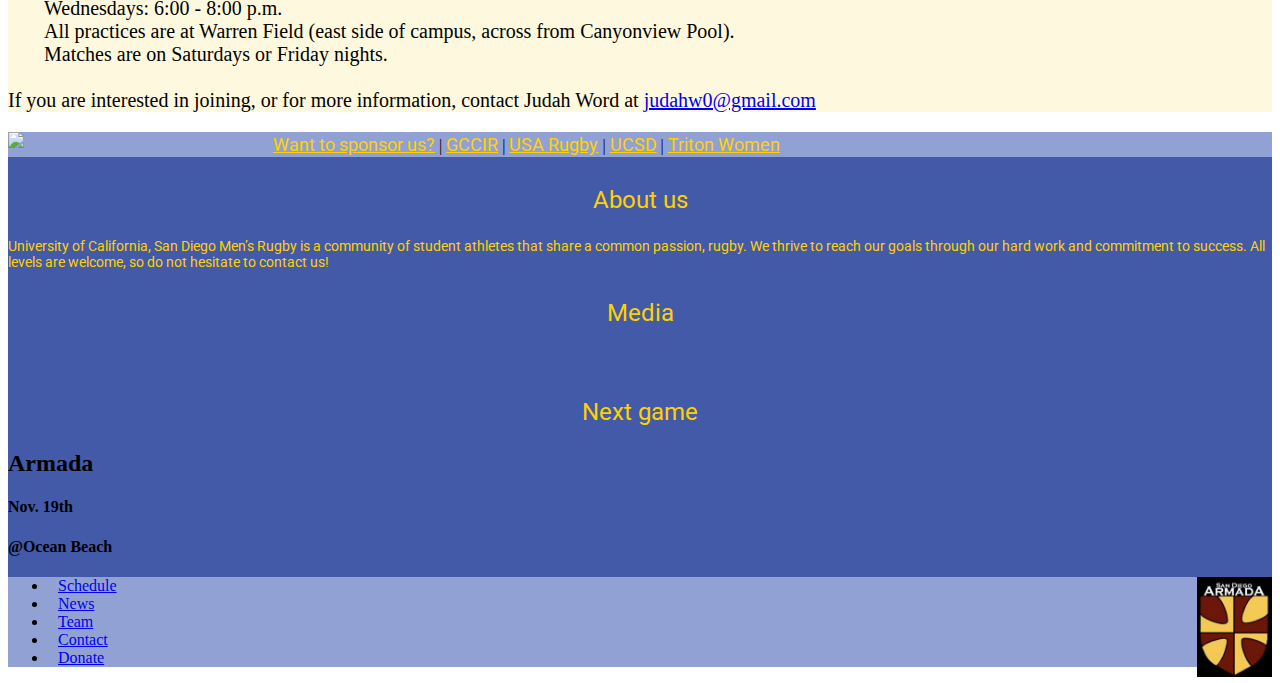
==== commit b65006c8: "updated after city tournament" ====
--- a/contact.html
+++ b/contact.html
@@ -176,12 +176,12 @@
                 <div class="container-fluid">
                     <div class="row">
                         <div class="col-sm-8">
-                            <h2>City Tournament</h2>
-                            <h4>Nov. 12th</h4>
-                            <h4>@SDSU</h4>
+                            <h2>Armada</h2>
+                            <h4>Nov. 19th</h4>
+                            <h4>@Ocean Beach</h4>
                         </div>
                         <div id="fixuture_team_logo_bot" class="col-sm-4">
-                            <img id="fixuture_team_logo_bot"  src="./img/CityChampionship.jpg"/>
+                            <img id="fixuture_team_logo_bot"  src="./img/armadaLogo.png"/>
                         </div>
                     </div>
                 </div>
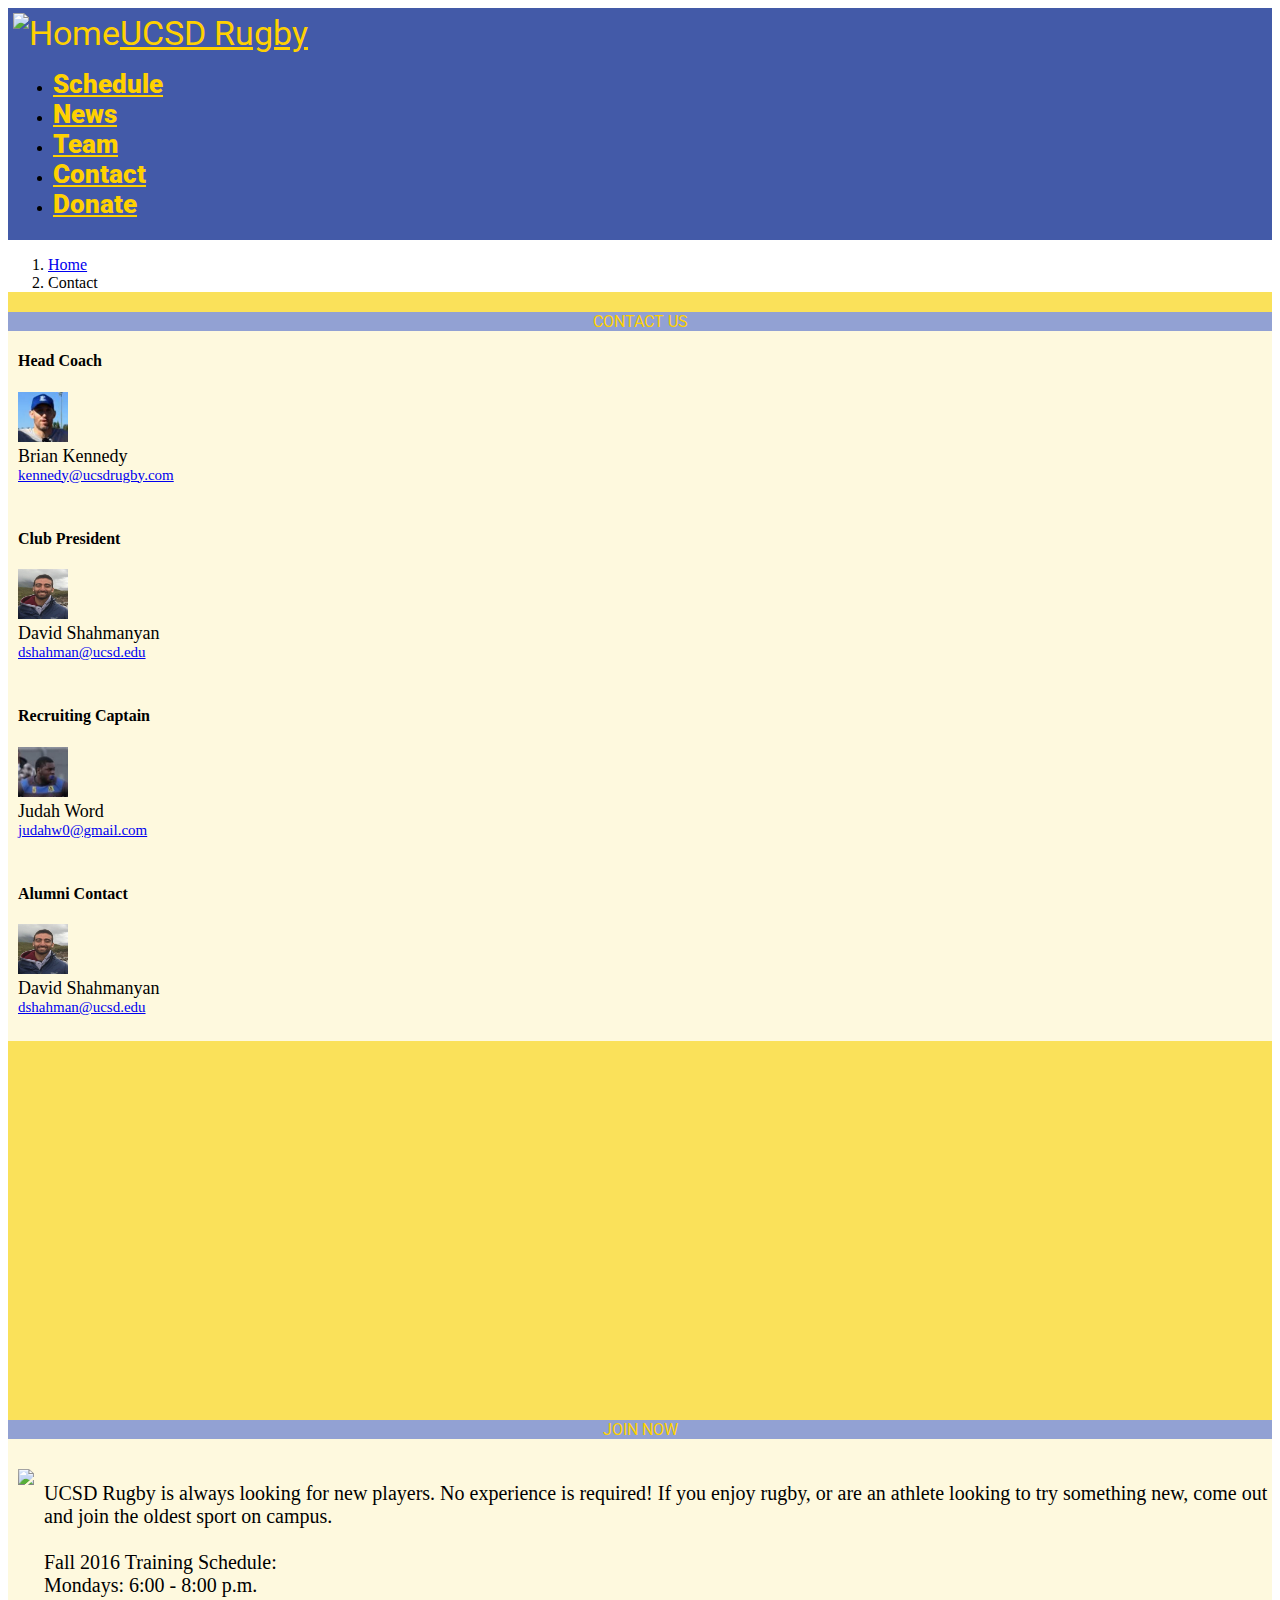
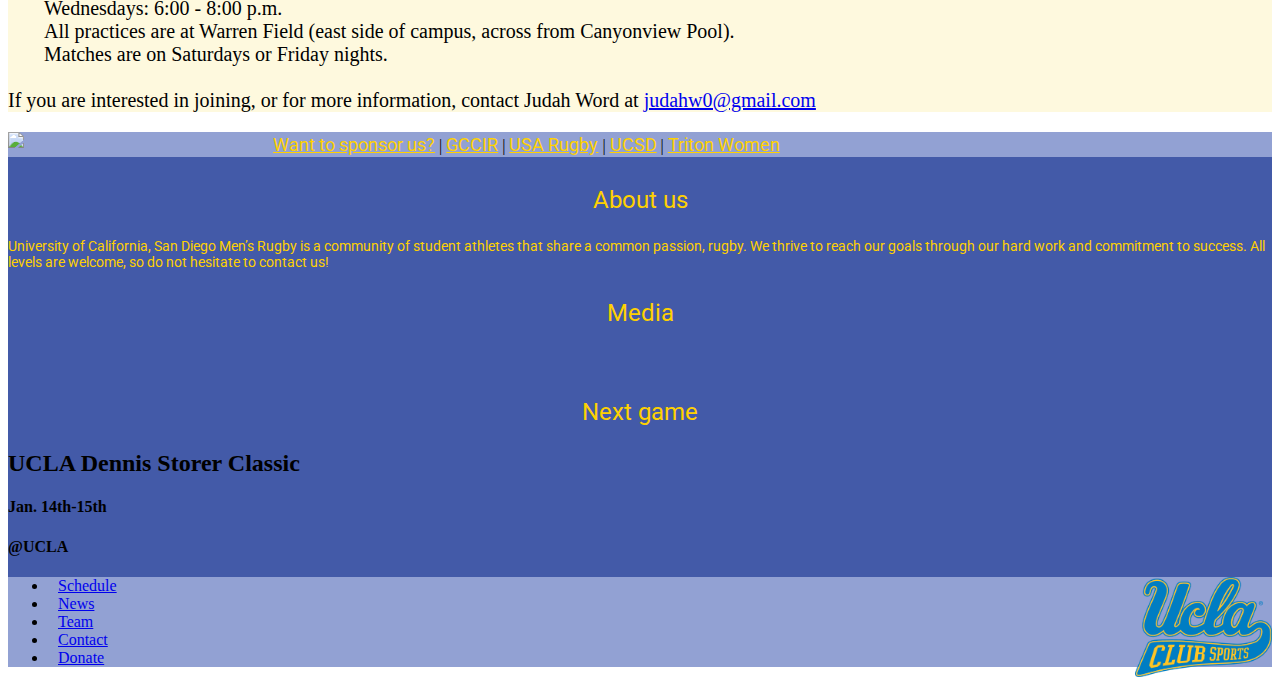
==== commit 355cde82: "updated after armada game" ====
--- a/contact.html
+++ b/contact.html
@@ -171,21 +171,21 @@
                     </a>
                 </div>
             </div>
-            <div class="col-sm-4">
+            <div class="col-sm-4"> <!-- next game div -->
                 <h3>Next game</h3>
                 <div class="container-fluid">
                     <div class="row">
                         <div class="col-sm-8">
-                            <h2>Armada</h2>
-                            <h4>Nov. 19th</h4>
-                            <h4>@Ocean Beach</h4>
+                            <h2>UCLA Dennis Storer Classic</h2>
+                            <h4>Jan. 14th-15th</h4>
+                            <h4>@UCLA</h4>
                         </div>
                         <div id="fixuture_team_logo_bot" class="col-sm-4">
-                            <img id="fixuture_team_logo_bot"  src="./img/armadaLogo.png"/>
-                        </div>
-                    </div>
-                </div>
-            </div>
+                            <img id="fixuture_team_logo_bot"  src="./img/UCLALogo.png"/>
+                        </div>
+                    </div>
+                </div>
+            </div> <!-- end next game div -->
         </div>
         <div class="row">
             <!-- BOT NAV BAR -->
